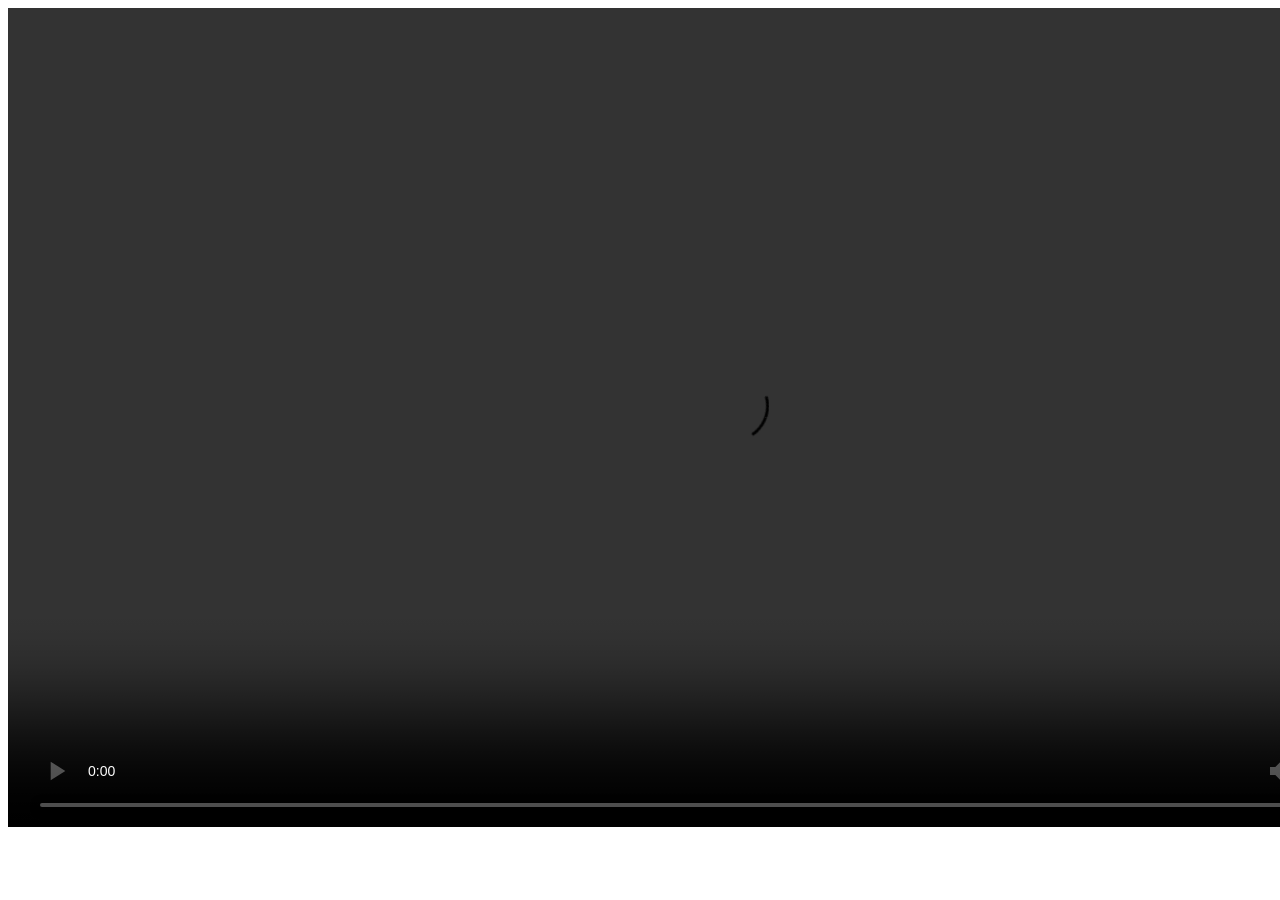
==== vídeo1/index.html @ 78a9b5fd "prosseguindo2" ====
<!DOCTYPE html>
<html lang="pt-br">
<head>
    <meta charset="UTF-8">
    <meta name="viewport" content="width=device-width, initial-scale=1.0">
    <title>Document</title>
    <link rel="stylesheet" href="style.css">
</head>
<body>

    <div id="caixonazona">

    

<div id="caixona">

<video id="audiovisual" width="1450" height="819" controls

        src="Harry Potter VS Lord Voldemort - Batalha final em Hogwarts.mp4">
    </video>
        </div>

<div id="invencible">

<a href="/vídeo2/index.html"></a>

</div>

</div>

</body>
</html>
---- vídeo1/style.css ----
#caixonazona{
width: 100%;
height: 815px;
display: flex;
flex-direction: row;

}

#caixona{
width: 1450px;
height: 819px;

}

#audiovisual{
width: 1450px;
height: 819px;
object-fit: cover;

}

#invencible{
width: 70px;
height: 819px;
display: flex;
justify-content: right;


}
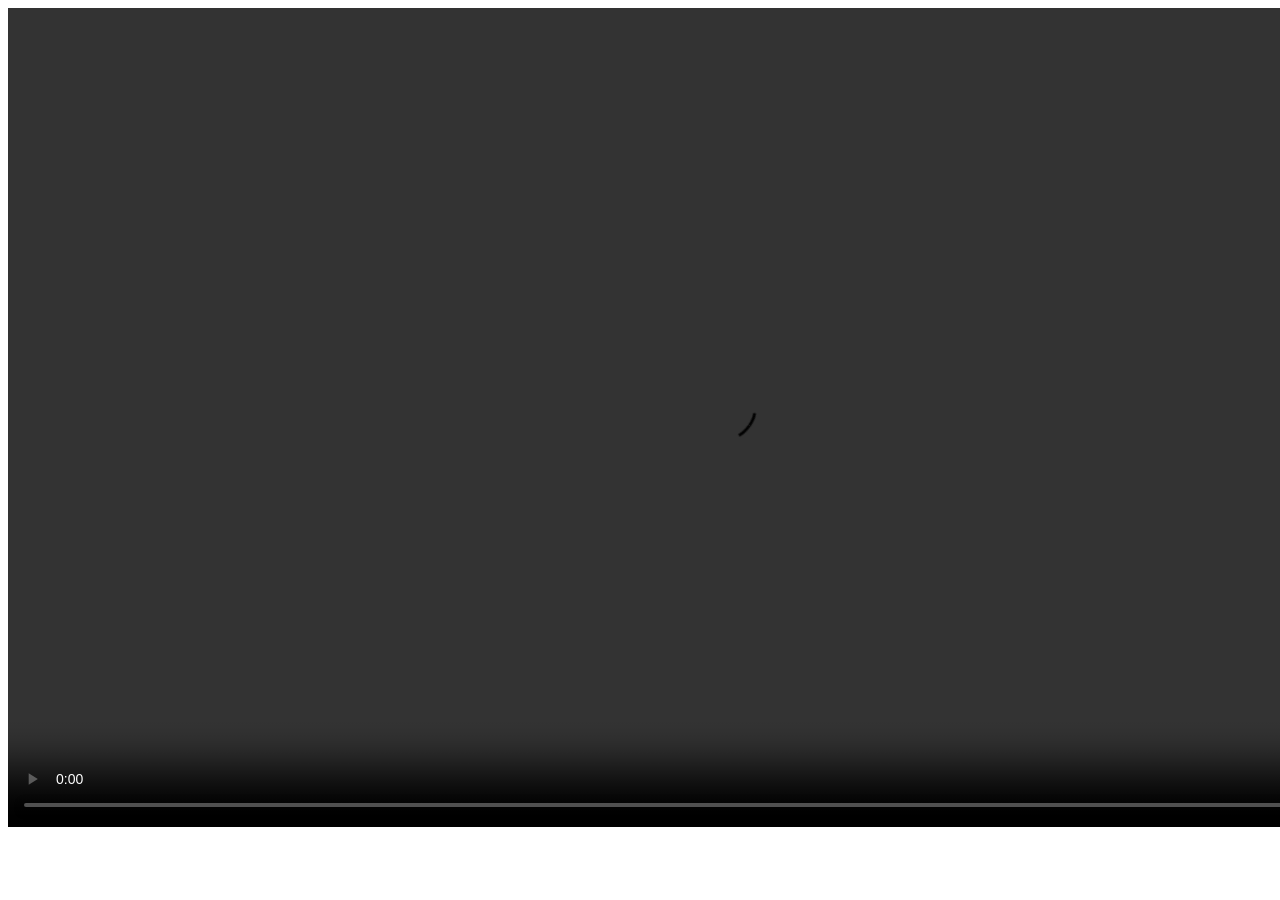
==== commit 284b0ff5: "finalizando" ====
--- a/vídeo1/index.html
+++ b/vídeo1/index.html
@@ -22,7 +22,7 @@
 
 <div id="invencible">
 
-<a href="/vídeo2/index.html"></a>
+<a href="/vídeo2/index.html"> INVENCÍVEL</a>
 
 </div>
 
--- a/vídeo1/style.css
+++ b/vídeo1/style.css
@@ -7,23 +7,24 @@
 }
 
 #caixona{
-width: 1450px;
+width: 1425px;
 height: 819px;
 
 }
 
 #audiovisual{
-width: 1450px;
+width: 1425px;
 height: 819px;
 object-fit: cover;
 
 }
 
 #invencible{
-width: 70px;
+width: 130px;
 height: 819px;
 display: flex;
 justify-content: right;
+align-items: center;
 
 
 }
